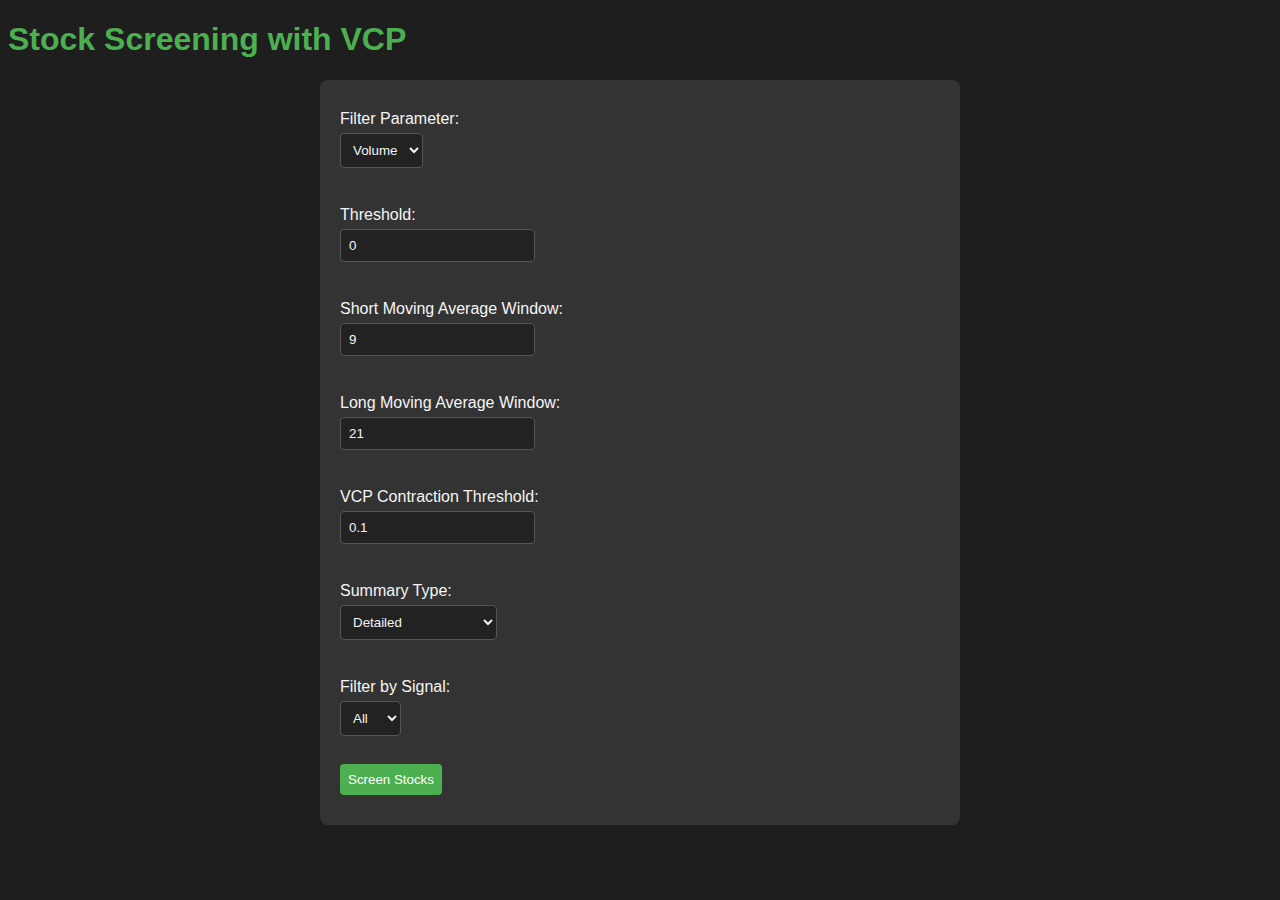
==== flask_app/templates/index1.html @ b6935d59 "xx" ====
<!DOCTYPE html>
<html lang="en">
<head>
    <meta charset="UTF-8">
    <meta name="viewport" content="width=device-width, initial-scale=1.0">
    <title>Stock Screening</title>
    <style>
        body {
            background-color: #1e1e1e;
            color: #f5f5f5;
            font-family: Arial, sans-serif;
        }
        h1 {
            color: #4CAF50;
        }
        form {
            background: #333;
            padding: 20px;
            border-radius: 8px;
            max-width: 600px;
            margin: 0 auto;
        }
        label {
            display: block;
            margin: 10px 0 5px;
        }
        input, select, button {
            margin-bottom: 10px;
            padding: 8px;
            border: 1px solid #555;
            border-radius: 4px;
            background: #222;
            color: #f5f5f5;
        }
        button {
            background: #4CAF50;
            border: none;
            color: #fff;
            cursor: pointer;
        }
        button:hover {
            background: #45a049;
        }
    </style>
</head>
<body>
    <h1>Stock Screening with VCP</h1>
    <form method="POST">
        <label for="filter_param">Filter Parameter:</label>
        <select id="filter_param" name="filter_param">
            <option value="volume">Volume</option>
            <option value="close">Close</option>
        </select>
        <br><br>
        <label for="threshold">Threshold:</label>
        <input type="number" id="threshold" name="threshold" step="0.01" value="0">
        <br><br>
        <label for="short_window">Short Moving Average Window:</label>
        <input type="number" id="short_window" name="short_window" value="9">
        <br><br>
        <label for="long_window">Long Moving Average Window:</label>
        <input type="number" id="long_window" name="long_window" value="21">
        <br><br>
        <label for="vcp_threshold">VCP Contraction Threshold:</label>
        <input type="number" id="vcp_threshold" name="vcp_threshold" step="0.01" value="0.1">
        <br><br>
        <label for="summary_type">Summary Type:</label>
        <select id="summary_type" name="summary_type">
            <option value="detailed">Detailed</option>
            <option value="summary">Executive Summary</option>
        </select>
        <br><br>
        <label for="signal_filter">Filter by Signal:</label>
        <select id="signal_filter" name="signal_filter">
            <option value="">All</option>
            <option value="Buy">Buy</option>
            <option value="Sell">Sell</option>
        </select>
        <br><br>
        <button type="submit">Screen Stocks</button>
    </form>
</body>
</html>
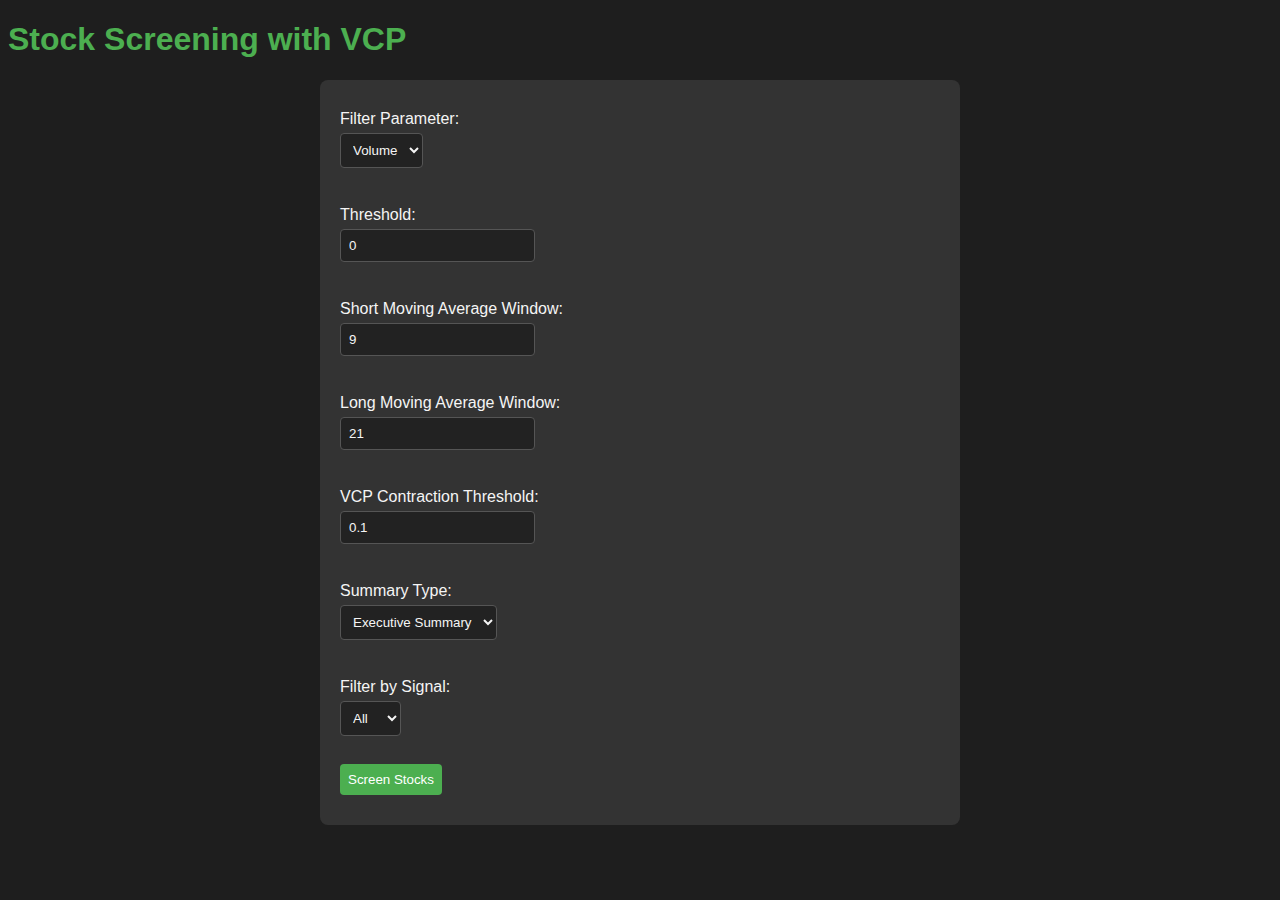
==== commit 8f59073d: "ss" ====
--- a/flask_app/templates/index1.html
+++ b/flask_app/templates/index1.html
@@ -66,8 +66,8 @@
         <br><br>
         <label for="summary_type">Summary Type:</label>
         <select id="summary_type" name="summary_type">
+            <option value="summary">Executive Summary</option>
             <option value="detailed">Detailed</option>
-            <option value="summary">Executive Summary</option>
         </select>
         <br><br>
         <label for="signal_filter">Filter by Signal:</label>
